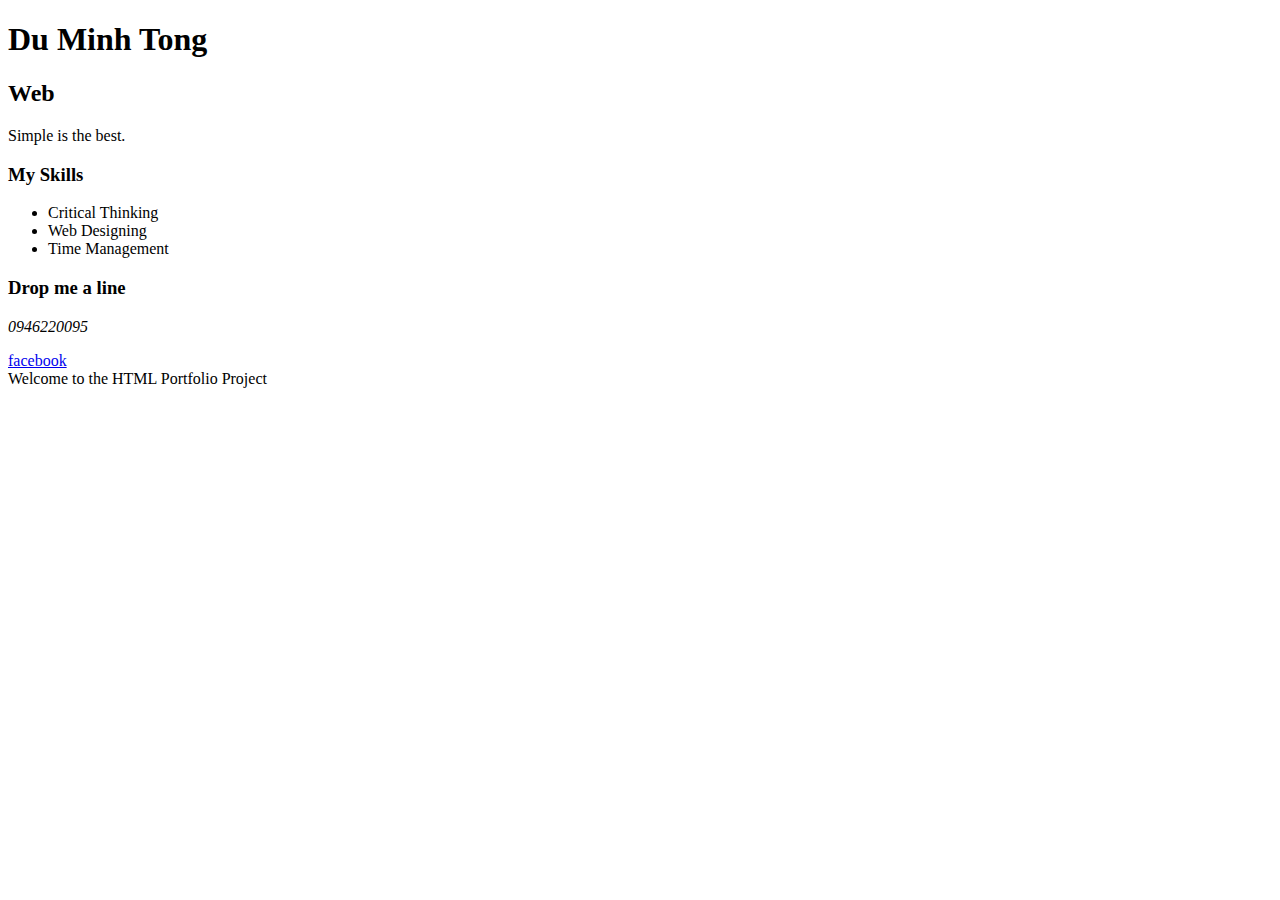
==== src/index.html @ 30059b52 "Second Try" ====
<!DOCTYPE html>
<html lang="en">
<head>
  <meta charset="UTF-8">
  <meta name="viewport" content="width=device-width; initial-scale=1.0; maximum-scale=1.0;">
  <link rel="stylesheet" href="main.css">
  <title>HTML Portfolio</title>
</head>
<body>
  <header class="header">
    <h1>Du Minh Tong</h1>
    <h2>Web</h2>
  </header>
  <div class="tagline">
    Simple is the best.
  </div>
  <div class="skills">
    <h3>My Skills</h3>
    <ul>
      <li>Critical Thinking</li>
      <li>Web Designing</li>
      <li>Time Management</li>
    </ul>
  </div>
  <div class="contact">
    <h3>Drop me a line</h3>
    <p><i>0946220095</i></p>
    <a href="facebook.com">facebook</a>
  </div>
  Welcome to the HTML Portfolio Project

</body>
</html>
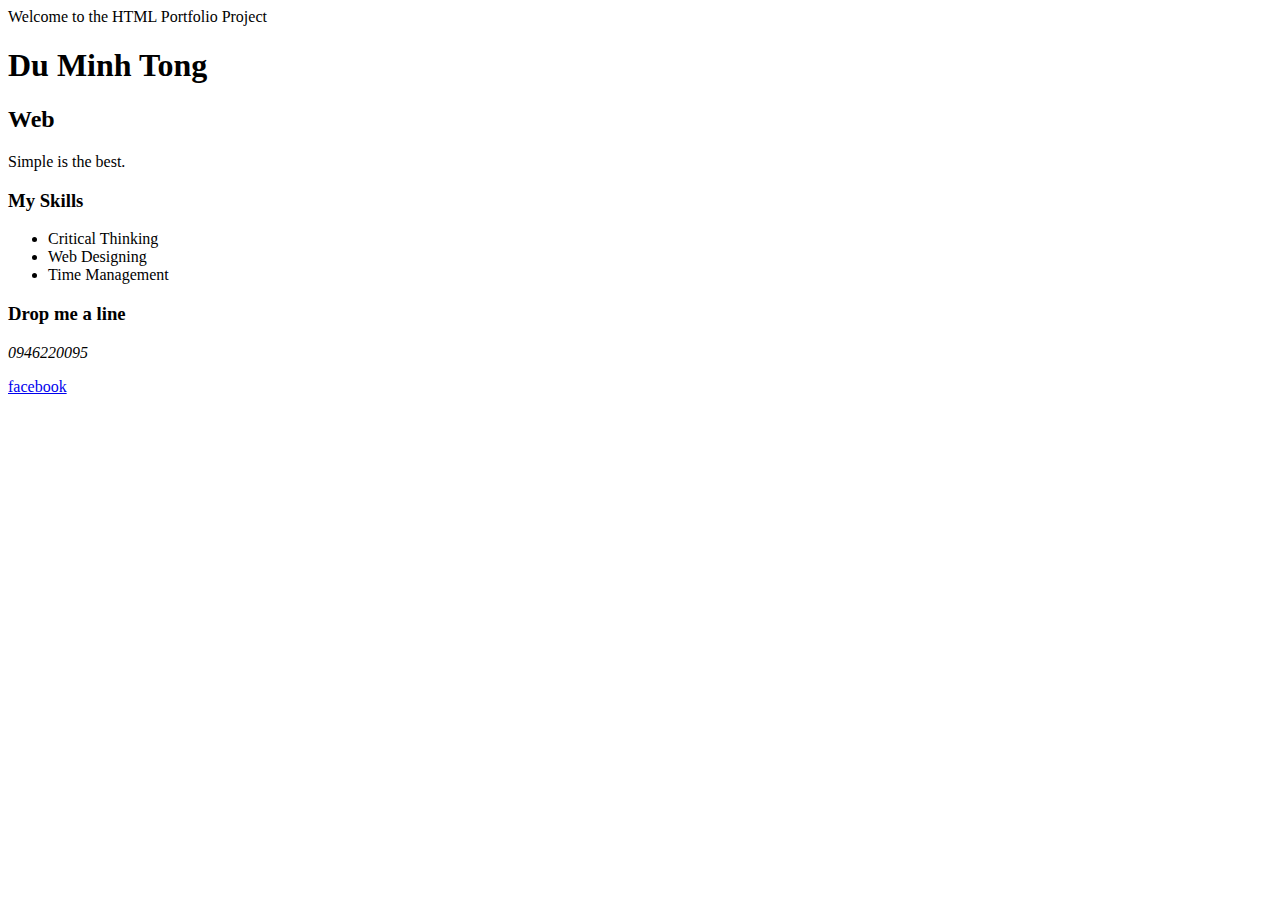
==== commit b2b12acc: "Again" ====
--- a/src/index.html
+++ b/src/index.html
@@ -8,6 +8,7 @@
 </head>
 <body>
   <header class="header">
+    Welcome to the HTML Portfolio Project
     <h1>Du Minh Tong</h1>
     <h2>Web</h2>
   </header>
@@ -27,7 +28,6 @@
     <p><i>0946220095</i></p>
     <a href="facebook.com">facebook</a>
   </div>
-  Welcome to the HTML Portfolio Project
 
 </body>
 </html>
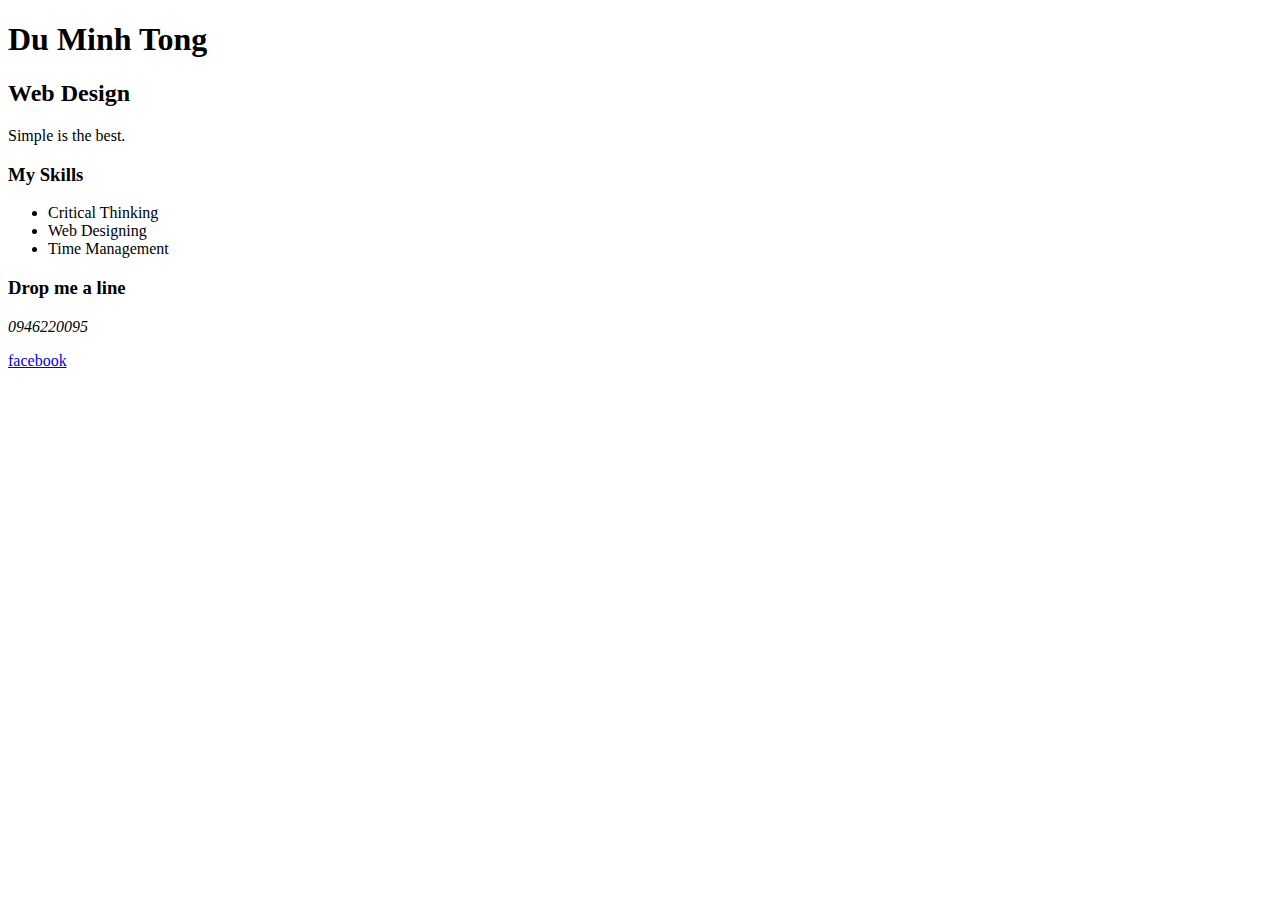
==== commit cccf600f: "try again" ====
--- a/src/index.html
+++ b/src/index.html
@@ -7,11 +7,10 @@
   <title>HTML Portfolio</title>
 </head>
 <body>
-  <header class="header">
-    Welcome to the HTML Portfolio Project
+  <div class="header">
     <h1>Du Minh Tong</h1>
-    <h2>Web</h2>
-  </header>
+    <h2>Web Design</h2>
+  </div>
   <div class="tagline">
     Simple is the best.
   </div>
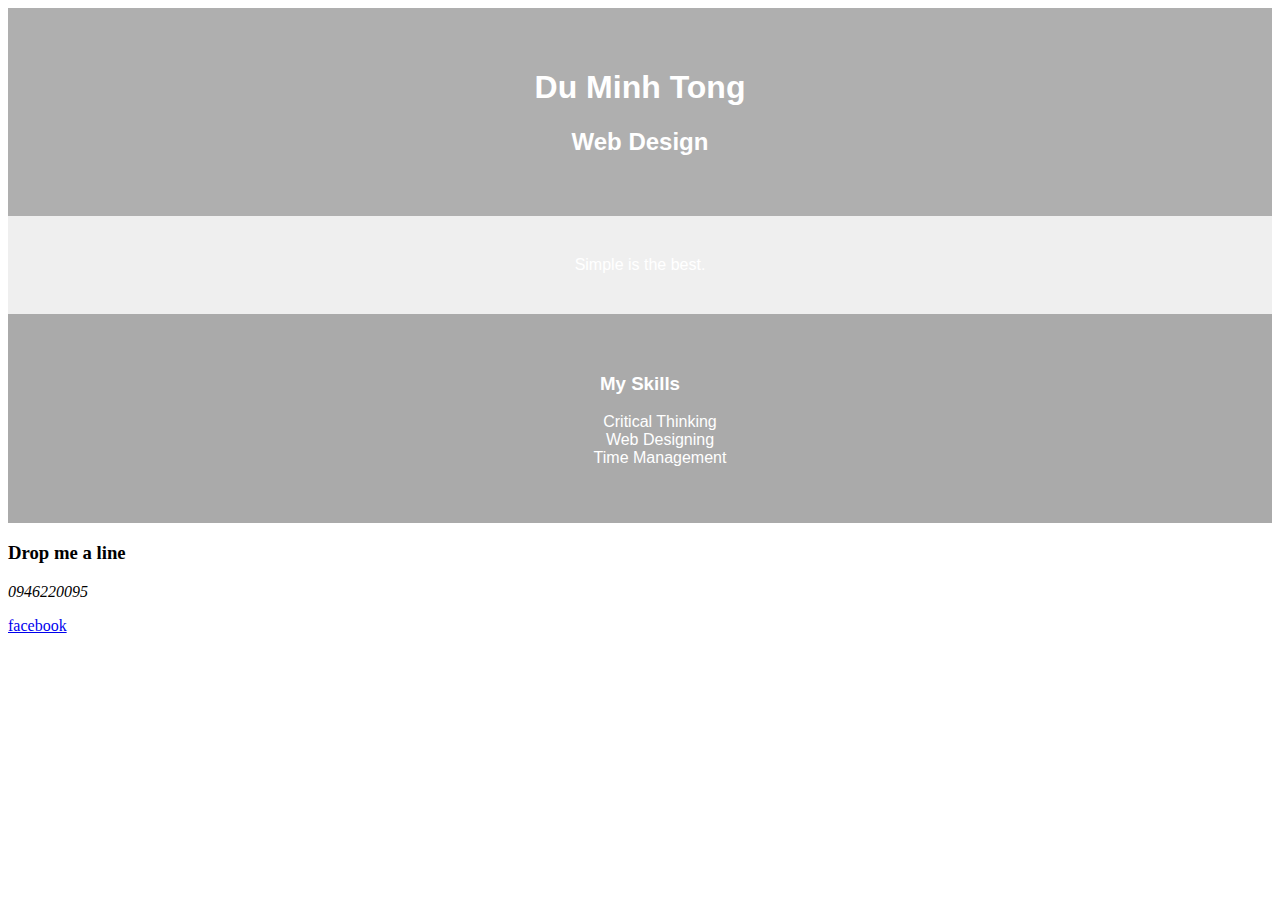
==== commit ed9fe8bd: "HEllo" ====
--- a/src/index.html
+++ b/src/index.html
@@ -7,7 +7,7 @@
   <title>HTML Portfolio</title>
 </head>
 <body>
-  <div class="header">
+  <div class="header">                    
     <h1>Du Minh Tong</h1>
     <h2>Web Design</h2>
   </div>
--- a/src/main.css
+++ b/src/main.css
@@ -0,0 +1,25 @@
+.header{
+    background: #afafaf;
+    padding: 40px;
+    text-align: center;
+    color: #fff;
+    font-family: Arial, Helvetica, sans-serif;
+}
+.tagline{
+    background: #efefef;
+    padding: 40px;
+    text-align: center;
+    color: #fff;
+    font-family: Arial, Helvetica, sans-serif;
+}
+
+.skills{
+    background: #aaa;
+    padding: 40px;
+    text-align: center;
+    color: #fff;
+    font-family: Arial, Helvetica, sans-serif;
+}
+.skills ul{
+    list-style: none;
+}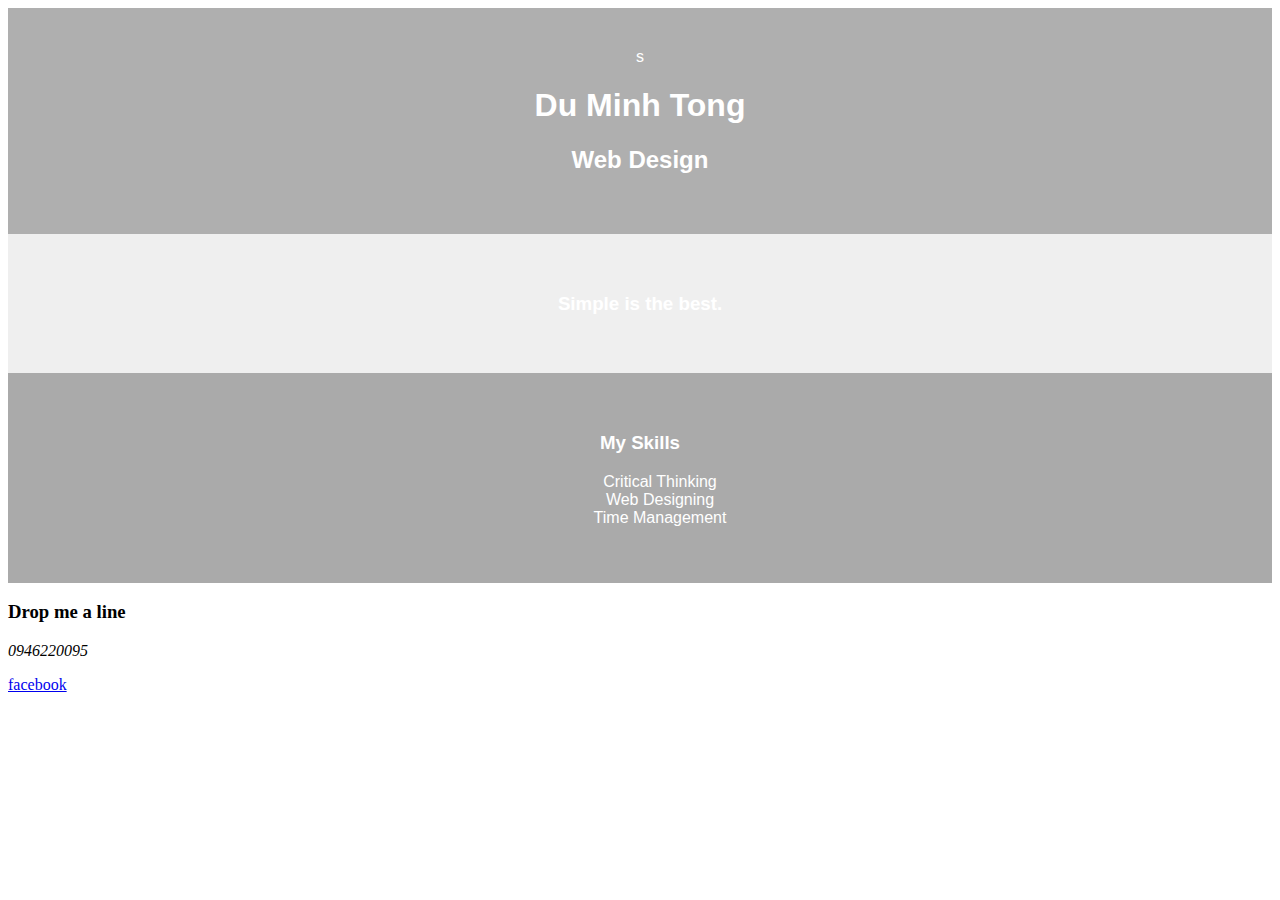
==== commit d14c8d76: "as" ====
--- a/src/index.html
+++ b/src/index.html
@@ -7,12 +7,12 @@
   <title>HTML Portfolio</title>
 </head>
 <body>
-  <div class="header">                    
+  <div class="header">s                    
     <h1>Du Minh Tong</h1>
     <h2>Web Design</h2>
   </div>
   <div class="tagline">
-    Simple is the best.
+    <h3>Simple is the best.</h3>
   </div>
   <div class="skills">
     <h3>My Skills</h3>
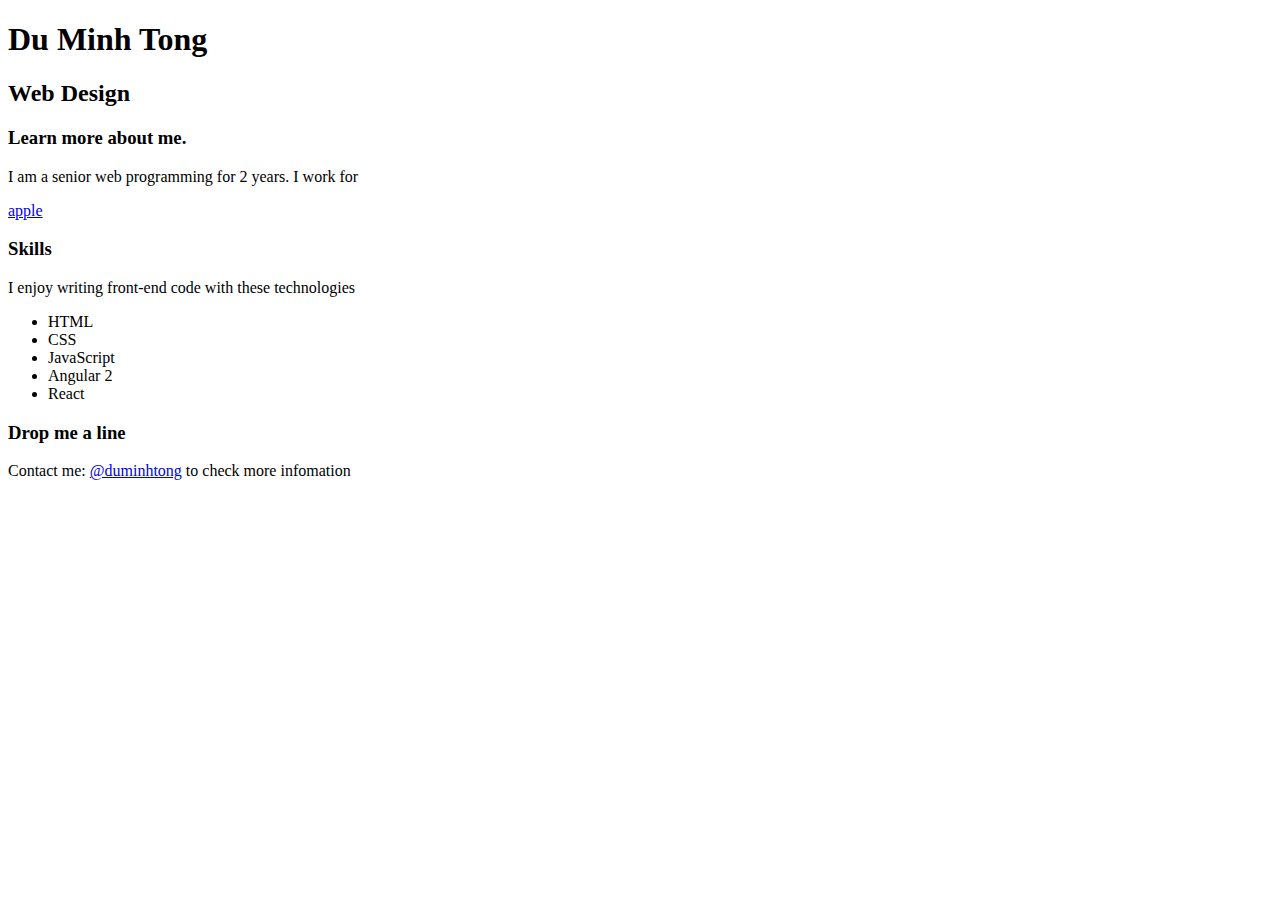
==== commit 3b4a0459: "Finalize" ====
--- a/src/index.html
+++ b/src/index.html
@@ -7,25 +7,39 @@
   <title>HTML Portfolio</title>
 </head>
 <body>
-  <div class="header">s                    
-    <h1>Du Minh Tong</h1>
-    <h2>Web Design</h2>
+  <div class="header">   
+    <div class="content-wrapper">        
+      <h1>Du Minh Tong</h1>
+      <h2>Web Design</h2>
+    </div>  
   </div>
+
   <div class="tagline">
-    <h3>Simple is the best.</h3>
+    <div class="content-wrapper">
+      <h3>Learn more about me.</h3>
+      <p>I am a senior web programming for 2 years. I work for</p> <a href="apple.com">apple</a>
+    </div>      
   </div>
+
   <div class="skills">
-    <h3>My Skills</h3>
-    <ul>
-      <li>Critical Thinking</li>
-      <li>Web Designing</li>
-      <li>Time Management</li>
-    </ul>
+    <div class="content-wrapper"> 
+      <h3>Skills</h3>
+      <p>I enjoy writing front-end code with these technologies</p>
+      <ul>
+        <li>HTML</li>
+        <li>CSS</li>
+        <li>JavaScript</li>
+        <li>Angular 2</li>
+        <li>React</li>
+      </ul>
+    </div> 
   </div>
+
   <div class="contact">
-    <h3>Drop me a line</h3>
-    <p><i>0946220095</i></p>
-    <a href="facebook.com">facebook</a>
+    <div class="content-wrapper">
+      <h3>Drop me a line</h3>
+      <p>Contact me: <a href="twitter.com">@duminhtong</a> to check more infomation</p>
+    </div>    
   </div>
 
 </body>
